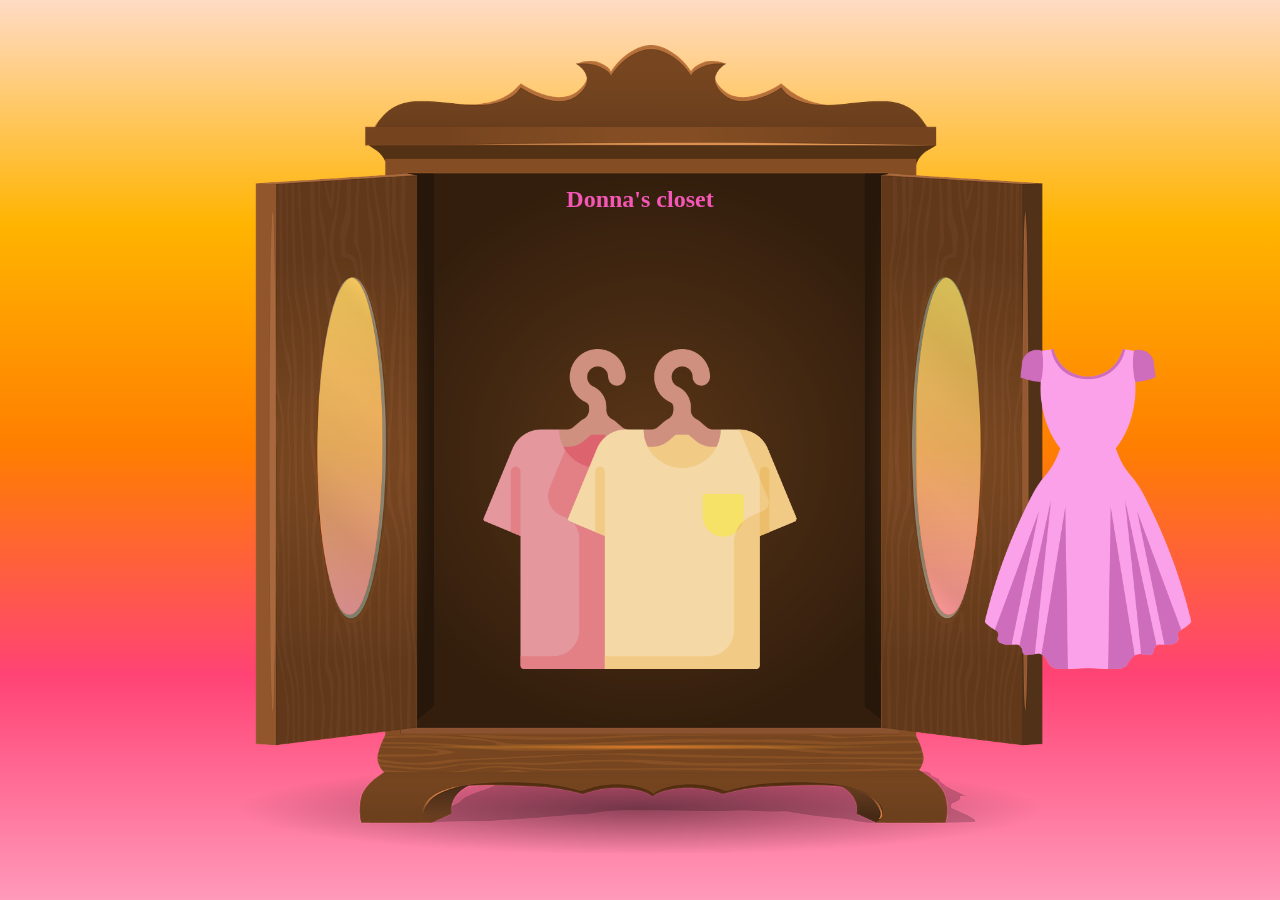
==== index.html @ ed84f03f "versie2 verplaatst" ====
<!DOCTYPE html>
<html lang="en">
<head>
    <meta charset="UTF-8">
    <meta name="viewport" content="width=device-width, initial-scale=1.0">
    <link rel="stylesheet" href="styles.css">
    <script src="script.js"></script>
    <title>Donna</title>

</head>
<body>

 

    <img src="images/magic.png" alt="sparkle " id="sparkle">

    <section>
        <h1>Donna's closet</h1>
    </section>

    <img src="images/cupboard-575350_1280.png" alt="kast " id="kast">
    
<!-- <img src="images/magic.png" alt="sparkle "> -->
 <section>
  


    <ul>
        
        <li onclick="openBox(this)"  class="tShirt"> <img src="images/clothes-hanger.png" alt="clothes-hanger"> 
            <p class="infoBox">hoiiii</p> 
        </li>
        <li onclick="openBox(this)"  class="Jurk"> <img src="images/woman-clothes.png" alt="woman-clothes">
            <p class="infoBox">hoiii</p>
        </li>
        <li onclick="openBox(this)" class="Topje"><img src="images/crop-top.png" alt="crop-top">
        <p class="infoBox">test</p>
        </li>
        
        <li onclick="openBox(this)" class="Shirt"> <img src="images/shirt-outline-with-hanger.png" alt="shirt-outline-with-hanger">
        <p class="infoBox">test</p> </li> 
        <li onclick="openBox(this)" class="paarsShirt"><img src="images/clean-clothes.png" alt="clean-clothes">
        <p class="infoBox">test</p> </li>
        <li onclick="openBox(this)" class="shirtsHanger"><img src="images/hanger.png" alt="">
        <p class="infoBox">test</p></li>
    </ul>

</section>
 

</body>
</html>
---- styles.css ----
html{
   
}


body{
    background-image: 
    linear-gradient(
        #ffdbc5,
      #ffb400,
      #ff7e01,
      #ff4375,
      #ff9aba
    ) ;

    display: flex;
    flex-direction: column;
    /* display: grid;
    grid-template-rows: 500px 100px;
    grid-template-columns: 1fr 30px 30px 30px 30px 30px 1fr; */
    justify-content: center;
    /* align-items: center; */
    justify-items: center;
    width: 100vw;
    height: 100vh;
    overflow:hidden;
    margin: 0;
    padding: 0;
    /* display: flex; */
    /* justify-content: center; */
}

#kast{
    
    position: absolute;
    
    left: 50%;
    top: 50%;
    translate: -50% -50%;
    max-width: 90%;
    max-height:90% ;
   
   
    z-index: -1;
}

#sparkle{
    position: absolute;
    left: -10em;
    width: 3em;
    top: 10vh;
    
    max-width: 10vw;
    max-height: 10vh;
    
    animation: moveright 8s linear infinite ;
}

@keyframes moveright {
    100% {
        transform: translateX(0);
    }
 0% {
    transform: translateX(200vw);
}
}





section:nth-of-type(1) h1{

    color: hsl(324, 88%, 65%);
    font-family: Expletus sans;
    align-items: center;
    padding:1em ;
    margin: 2em;
    
    display: flex;
    align-items: center;
    justify-content: center;
    border-radius:30% ;
    z-index: 1.5;
    /* position: absolute;
    top:10%;
    */
    /* size: 5em; */
}


/* section:nth-of-type(2){
    overflow-x: auto;
    overflow-y: hidden ;
    scroll-snap-type: x mandatory;
    scroll-behavior: smooth;
} */

section:nth-of-type(2){
    display: flex;
    position: relative;
}



section:nth-of-type(2) ul {
    /* width:80%; */
    overflow-x: scroll;
    overflow-y: hidden ;


    padding: 0;
    margin:0;
    
/* 
    margin-bottom: 2em; */
    list-style-type: none;
    width: 100%;
    /* height: 100%; */
    display: flex;
   
    z-index: 1;
    /* scroll-behavior: smooth; */
    /* transition: 0.5s ease-in-out; */
    scroll-snap-type: x mandatory;
    

    
    

    
}

section:nth-of-type(2) ul:nth-of-type(1) li{
    display: flex;
    max-width: 80%;
    display: block;
    padding: 0;
    margin: 2em;
    /* border: solid 3px hsl(333 80% 80%); */
    border-radius: 30%;
    /* background-color: hsl(255, 226, 211); */
    
   scroll-snap-align: center  ;
   justify-items: center;


   animation: 
    animate-in linear forwards , 
    animate-out linear forwards ;

    animation-timeline: view(inline);
    animation-range: entry, exit;
   
}

section:nth-of-type(2) ul:nth-of-type(1) li p{
    /* background-color: aqua; */
    /* color: hsl(150, 80%, 60%); */
    visibility: hidden;


    &.active{
        display: block;
        visibility:visible;
        background-image:
        linear-gradient(
            hsl(0, 0%, 100%),
            hsl(302, 100%, 87%)
        ) 
        ;
        border-radius: 10%;
        color: has;
        padding: 2em;
    }
}






section:nth-of-type(2) ul:nth-of-type(1) li:first-of-type{
    margin-inline-start: 35vw;
}

section:nth-of-type(2) ul:nth-of-type(1) li:last-of-type{
    margin-inline-end: 35vw ;
}

@keyframes animate-in {
	0% { 
        opacity: 0; 
        scale:.5;
        transform: 
        translateX(-100%)   rotateY(-90deg);
        orientation: block;
    }
	100% { 
        opacity: 1; 
        scale:1;
        transform:
        translateX(0) rotateY(0deg);
        orientation: block;
    }
}

@keyframes animate-out {
	0% { 
        opacity: 1; 
        scale:1;
        transform: 
        translateX(0)  rotateY(0deg);
    }
	100% { 
        opacity: 0; 
        scale:.5;
        transform: 
        translateX(100%)  rotateY(90deg);
    }
}





section:nth-of-type(2) ul:nth-of-type(1) li img{
    padding: 2em;
    width: 25vw;
    height: 25vw;

   /* margin-top: 15px; */
   
}
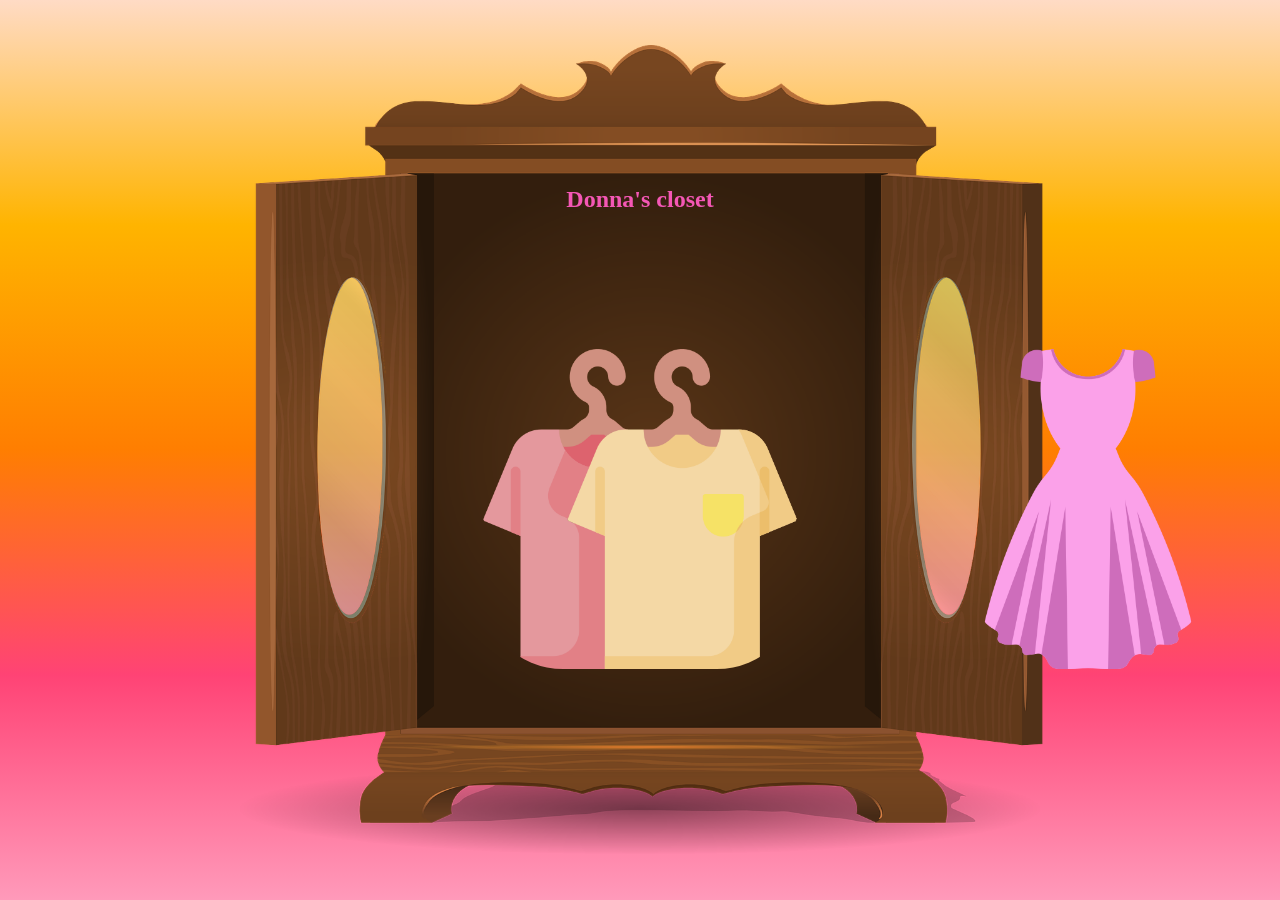
==== commit eb488616: "versie 3 custom JSON ingevoerd om te lezen" ====
--- a/index.html
+++ b/index.html
@@ -42,7 +42,10 @@
         <li onclick="openBox(this)" class="paarsShirt"><img src="images/clean-clothes.png" alt="clean-clothes">
         <p class="infoBox">test</p> </li>
         <li onclick="openBox(this)" class="shirtsHanger"><img src="images/hanger.png" alt="">
-        <p class="infoBox">test</p></li>
+        <p class="infoBox">
+            Leerdoelen:
+            - Mezelf uitdagen, Vragen durven stellen 
+        </p></li>
     </ul>
 
 </section>
--- a/styles.css
+++ b/styles.css
@@ -57,6 +57,8 @@
     animation: moveright 8s linear infinite ;
 }
 
+
+
 @keyframes moveright {
     100% {
         transform: translateX(0);
@@ -89,6 +91,11 @@
     /* size: 5em; */
 }
 
+section:nth-of-type(1) h1:hover{
+    /* scale: 1.5; */
+    box-shadow: 4px 4px 5px ;
+}
+
 
 /* section:nth-of-type(2){
     overflow-x: auto;
@@ -154,6 +161,7 @@
     animation-range: entry, exit;
    
 }
+
 
 section:nth-of-type(2) ul:nth-of-type(1) li p{
     /* background-color: aqua; */
@@ -171,8 +179,8 @@
         ) 
         ;
         border-radius: 10%;
-        color: has;
-        padding: 2em;
+        
+        padding: 0.5em;
     }
 }
 
@@ -229,10 +237,14 @@
     padding: 2em;
     width: 25vw;
     height: 25vw;
-
+   border-radius: 30%;
    /* margin-top: 15px; */
    
 }
 
-
-
+section:nth-of-type(2) ul:nth-of-type(1) li img:hover{
+    box-shadow: 2px 2px 4px hsl(0, 0%, 100%) ;
+}
+
+
+
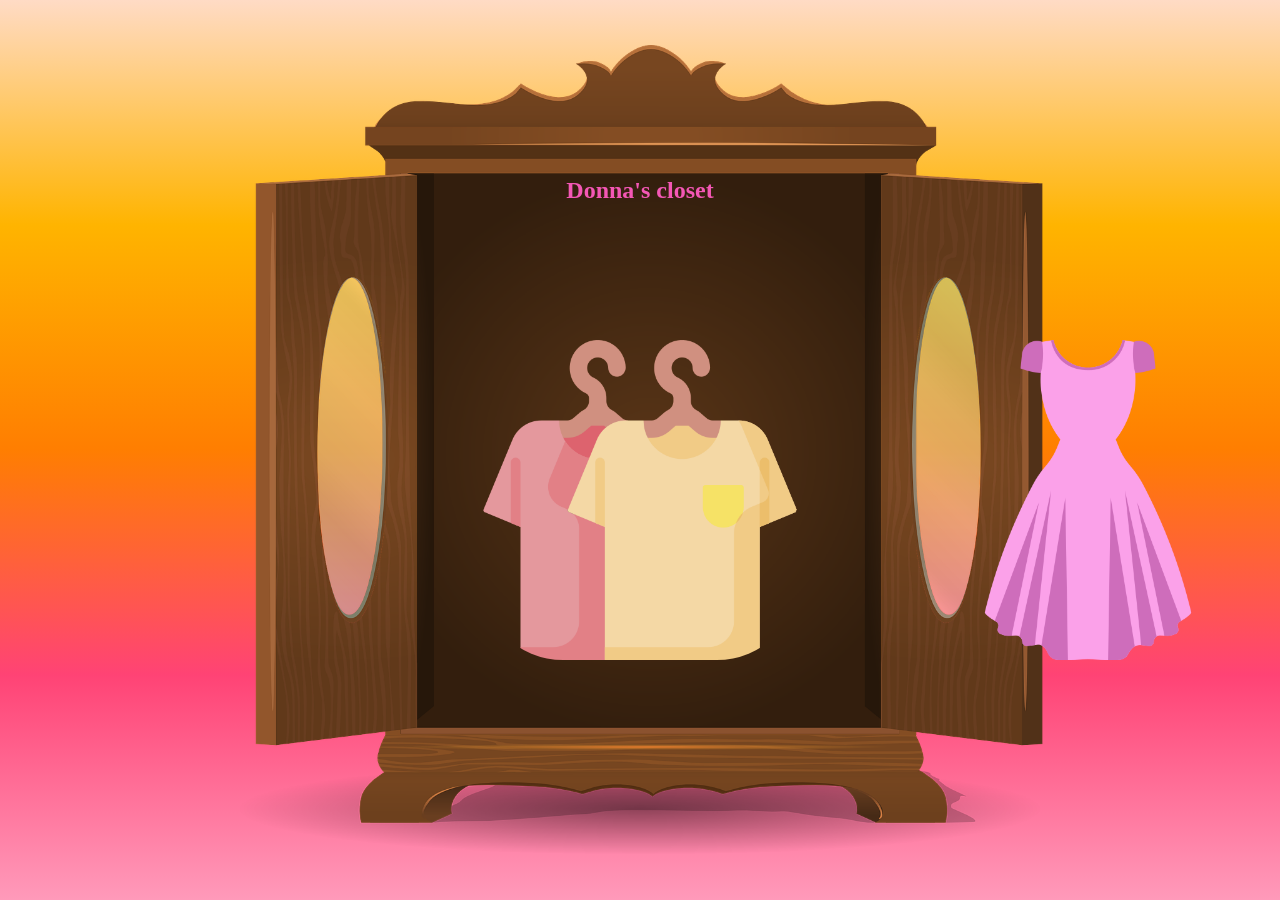
==== commit 7c9d3bb8: "versie 4 p content aangepast" ====
--- a/index.html
+++ b/index.html
@@ -13,6 +13,7 @@
  
 
     <img src="images/magic.png" alt="sparkle " id="sparkle">
+    <img src="images/stars.png" alt="stars" id="stars">
 
     <section>
         <h1>Donna's closet</h1>
@@ -37,15 +38,21 @@
         <p class="infoBox">test</p>
         </li>
         
-        <li onclick="openBox(this)" class="Shirt"> <img src="images/shirt-outline-with-hanger.png" alt="shirt-outline-with-hanger">
+        <li onclick="openBox(this)" class="Shirt"> <img src="images/wedding-dress.png" alt="shirt-outline-with-hanger">
         <p class="infoBox">test</p> </li> 
         <li onclick="openBox(this)" class="paarsShirt"><img src="images/clean-clothes.png" alt="clean-clothes">
         <p class="infoBox">test</p> </li>
         <li onclick="openBox(this)" class="shirtsHanger"><img src="images/hanger.png" alt="">
         <p class="infoBox">
             Leerdoelen:
-            - Mezelf uitdagen, Vragen durven stellen 
-        </p></li>
+             Mezelf uitdagen, Vragen durven stellen, comfort zone uitstappen 
+        </p></li>    
+        <li onclick="openBox(this)" >
+            <img src="images/coat.png" alt="coat ">
+            <p>
+                Ik heb gewoond in St. Cloud, MN 
+            </p>
+        </li>
     </ul>
 
 </section>
--- a/styles.css
+++ b/styles.css
@@ -57,6 +57,16 @@
     animation: moveright 8s linear infinite ;
 }
 
+#stars{
+    position: absolute;
+    right: -10em;
+    width: 3em;
+    top: 20vh;
+
+    max-width: 10vw;
+    max-height: 10vh;
+    animation: moveleft 12s linear infinite ;
+}
 
 
 @keyframes moveright {
@@ -68,6 +78,14 @@
 }
 }
 
+@keyframes moveleft {
+    100% {
+        transform: translateX(0);
+    }
+ 0% {
+    transform: translateX(-200vw);
+}
+}
 
 
 
@@ -92,8 +110,9 @@
 }
 
 section:nth-of-type(1) h1:hover{
+    color: hsl(302, 100%, 87%);
     /* scale: 1.5; */
-    box-shadow: 4px 4px 5px ;
+    box-shadow: 4px 4px 4px ;
 }
 
 
